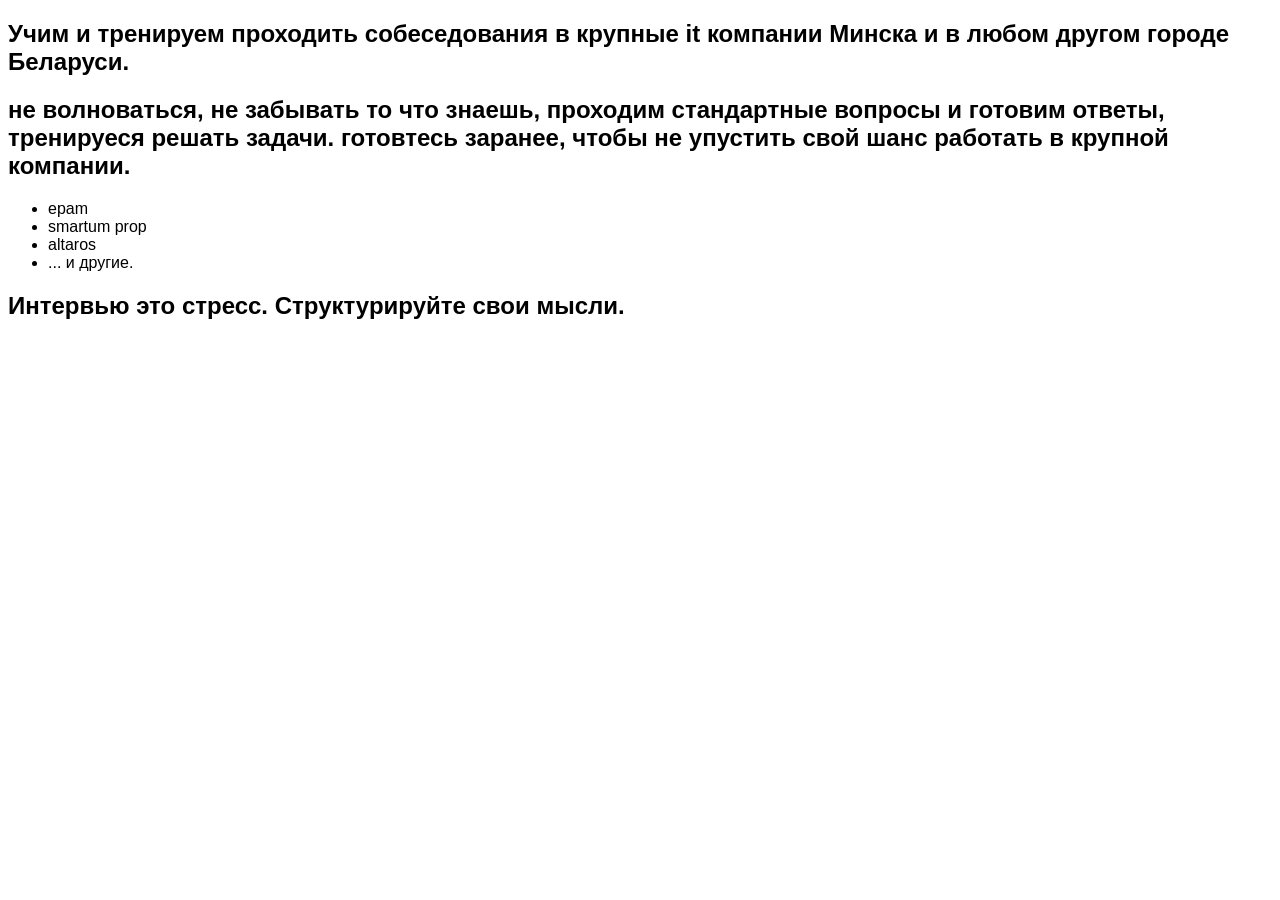
==== index.html @ dee412ed "Initial commit" ====
<!DOCTYPE html>
<html lang="ru">
<head>
    <meta charset="UTF-8">
    <meta name="viewport" content="user-scalable=no, initial-scale=1, maximum-scale=1, minimum-scale=1, width=device-width">
    <meta http-equiv="X-UA-Compatible" content="ie=edge">

    <title>Подготовка к собеседованию и интервью в ит (it) компании.</title>
    <meta name="description" content="">
    <!-- <meta name="description" content="Яндекс.Толока - интернет-сервис, позволяющий зарабатывать деньги в свободное время, выполняя
        несложные задания с компьютера или мобильного телефона, дома или в общественном транспорте, в Москве и любом другом городе России
        и других стран. Простой вывод заработанных денег разными способами."> -->

    <!-- <meta name="vkver" content="vk17489"> -->
    <!-- <meta name="google-site-verification" content="Tl2taapqHDZzDUDChW32rKt5Pr7rABOjNyBHF4schbQ"> -->

    <!-- <meta property="og:url" content="https://toloka.yandex.com/ru/">
        <meta property="og:title" content="Яндекс.Толока - заработок в интернете без вложений">
        <meta property="og:description" content="Яндекс.Толока - интернет-сервис, позволяющий зарабатывать деньги в свободное время, выполняя несложные задания с компьютера или мобильного телефона, дома или в общественном транспорте, в Москве и любом другом городе России и других стран. Простой вывод заработанных денег разными способами.">
        <meta property="og:image" content="/worker/assets/release-114.toloka_production.4361.2019-06-03.0ab2e4a/images/toloka-share.png">
        <meta property="og:site_name" content="Яндекс.Толока - заработок в интернете без вложений">
        <meta property="og:type" content="website"> -->

    <!-- <meta name="twitter:title" content="Яндекс.Толока - заработок в интернете без вложений">
        <meta name="twitter:description" content="Яндекс.Толока - интернет-сервис, позволяющий зарабатывать деньги в свободное время, выполняя несложные задания с компьютера или мобильного телефона, дома или в общественном транспорте, в Москве и любом другом городе России и других стран. Простой вывод заработанных денег разными способами.">
        <meta name="twitter:image" content="/worker/assets/release-114.toloka_production.4361.2019-06-03.0ab2e4a/images/toloka-share.png"> -->

    <link rel="shortcut icon" href="/favicon.ico">

    <style>
        body {
            font-family: -apple-system, BlinkMacSystemFont, Roboto, Open Sans, Helvetica Neue, sans-serif;
        }
    </style>
</head>
<body>
    <section class="summary">
        <h1 class="summary__title">Учим и тренируем проходить собеседования в крупные it компании Минска и в любом другом городе Беларуси.</h1>
        <h2 class="summary__subtitle">не волноваться, не забывать то что знаешь, проходим стандартные вопросы и готовим ответы, тренируеся решать задачи. готовтесь заранее, чтобы не упустить свой шанс работать в крупной компании.</h2>
    </section>
    <section class="placed-companies">
        <ul class="placed-companies__list">
            <li class="placed-companies__item">epam</li>
            <li class="placed-companies__item">smartum prop</li>
            <li class="placed-companies__item">altaros</li>
            <li class="placed-companies__item">... и другие.</li>
        </ul>
    </section>
    <section class="structure-prep">
        <h2 class="structure-prep__title">Интервью это стресс. Структурируйте свои мысли.</h2>
        <img src="" alt="" class="structure-prep__img" />
    </section>



</body>
</html>
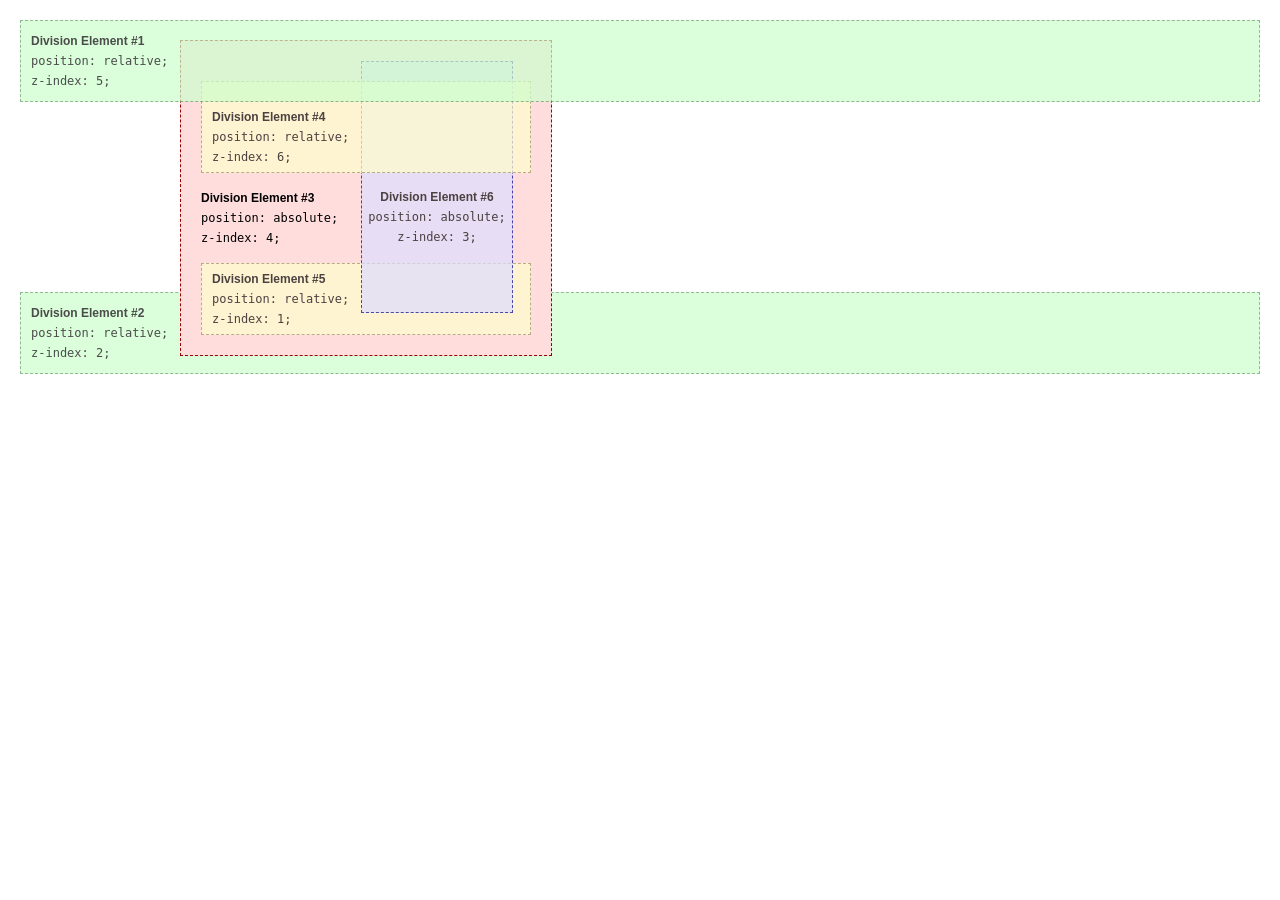
==== commit 7787e0e1: "Rename z-index.html to index.html" ====
--- a/index.html
+++ b/index.html
@@ -1,57 +1,109 @@
-<!DOCTYPE html>
-<html lang="ru">
-<head>
+  <!doctype html>
+  <html lang="en">
+  <head>
     <meta charset="UTF-8">
-    <meta name="viewport" content="user-scalable=no, initial-scale=1, maximum-scale=1, minimum-scale=1, width=device-width">
+    <meta name="viewport"
+          content="width=device-width, user-scalable=no, initial-scale=1.0, maximum-scale=1.0, minimum-scale=1.0">
     <meta http-equiv="X-UA-Compatible" content="ie=edge">
+    <title>Document</title>
+    <style class="cp-pen-styles">* {
+  margin: 0;
+}
+html {
+  padding: 20px;
+  font: 12px/20px Arial, sans-serif;
+}
+div {
+  opacity: 0.7;
+  position: relative;
+}
+h1 {
+  font: inherit;
+  font-weight: bold;
+}
+#div1,
+#div2 {
+  border: 1px dashed #696;
+  padding: 10px;
+  background-color: #cfc;
+}
+#div1 {
+  z-index: 5;
+  margin-bottom: 190px;
+}
+#div2 {
+  z-index: 2;
+}
+#div3 {
+  z-index: 4;
+  opacity: 1;
+  position: absolute;
+  top: 40px;
+  left: 180px;
+  width: 330px;
+  border: 1px dashed #900;
+  background-color: #fdd;
+  padding: 40px 20px 20px;
+}
+#div4,
+#div5 {
+  border: 1px dashed #996;
+  background-color: #ffc;
+}
+#div4 {
+  z-index: 6;
+  margin-bottom: 15px;
+  padding: 25px 10px 5px;
+}
+#div5 {
+  z-index: 1;
+  margin-top: 15px;
+  padding: 5px 10px;
+}
+#div6 {
+  z-index: 3;
+  position: absolute;
+  top: 20px;
+  left: 180px;
+  width: 150px;
+  height: 125px;
+  border: 1px dashed #009;
+  padding-top: 125px;
+  background-color: #ddf;
+  text-align: center;
+}</style>
+  </head>
+ <body>
 
-    <title>Подготовка к собеседованию и интервью в ит (it) компании.</title>
-    <meta name="description" content="">
-    <!-- <meta name="description" content="Яндекс.Толока - интернет-сервис, позволяющий зарабатывать деньги в свободное время, выполняя
-        несложные задания с компьютера или мобильного телефона, дома или в общественном транспорте, в Москве и любом другом городе России
-        и других стран. Простой вывод заработанных денег разными способами."> -->
-
-    <!-- <meta name="vkver" content="vk17489"> -->
-    <!-- <meta name="google-site-verification" content="Tl2taapqHDZzDUDChW32rKt5Pr7rABOjNyBHF4schbQ"> -->
-
-    <!-- <meta property="og:url" content="https://toloka.yandex.com/ru/">
-        <meta property="og:title" content="Яндекс.Толока - заработок в интернете без вложений">
-        <meta property="og:description" content="Яндекс.Толока - интернет-сервис, позволяющий зарабатывать деньги в свободное время, выполняя несложные задания с компьютера или мобильного телефона, дома или в общественном транспорте, в Москве и любом другом городе России и других стран. Простой вывод заработанных денег разными способами.">
-        <meta property="og:image" content="/worker/assets/release-114.toloka_production.4361.2019-06-03.0ab2e4a/images/toloka-share.png">
-        <meta property="og:site_name" content="Яндекс.Толока - заработок в интернете без вложений">
-        <meta property="og:type" content="website"> -->
-
-    <!-- <meta name="twitter:title" content="Яндекс.Толока - заработок в интернете без вложений">
-        <meta name="twitter:description" content="Яндекс.Толока - интернет-сервис, позволяющий зарабатывать деньги в свободное время, выполняя несложные задания с компьютера или мобильного телефона, дома или в общественном транспорте, в Москве и любом другом городе России и других стран. Простой вывод заработанных денег разными способами.">
-        <meta name="twitter:image" content="/worker/assets/release-114.toloka_production.4361.2019-06-03.0ab2e4a/images/toloka-share.png"> -->
-
-    <link rel="shortcut icon" href="/favicon.ico">
-
-    <style>
-        body {
-            font-family: -apple-system, BlinkMacSystemFont, Roboto, Open Sans, Helvetica Neue, sans-serif;
-        }
-    </style>
-</head>
-<body>
-    <section class="summary">
-        <h1 class="summary__title">Учим и тренируем проходить собеседования в крупные it компании Минска и в любом другом городе Беларуси.</h1>
-        <h2 class="summary__subtitle">не волноваться, не забывать то что знаешь, проходим стандартные вопросы и готовим ответы, тренируеся решать задачи. готовтесь заранее, чтобы не упустить свой шанс работать в крупной компании.</h2>
-    </section>
-    <section class="placed-companies">
-        <ul class="placed-companies__list">
-            <li class="placed-companies__item">epam</li>
-            <li class="placed-companies__item">smartum prop</li>
-            <li class="placed-companies__item">altaros</li>
-            <li class="placed-companies__item">... и другие.</li>
-        </ul>
-    </section>
-    <section class="structure-prep">
-        <h2 class="structure-prep__title">Интервью это стресс. Структурируйте свои мысли.</h2>
-        <img src="" alt="" class="structure-prep__img" />
-    </section>
-
-
-
+<div id="div1">
+<h1>Division Element #1</h1>
+<code>position: relative;<br>
+z-index: 5;</code>
+</div>
+<div id="div2">
+<h1>Division Element #2</h1>
+<code>position: relative;<br>
+z-index: 2;</code>
+</div>
+<div id="div3">
+<div id="div4">
+<h1>Division Element #4</h1>
+<code>position: relative;<br>
+z-index: 6;</code>
+</div>
+<h1>Division Element #3</h1>
+<code>position: absolute;<br>
+z-index: 4;</code>
+<div id="div5">
+<h1>Division Element #5</h1>
+<code>position: relative;<br>
+z-index: 1;</code>
+</div>
+<div id="div6">
+<h1>Division Element #6</h1>
+<code>position: absolute;<br>
+z-index: 3;</code>
+</div>
+</div>
 </body>
-</html>
+  </html>
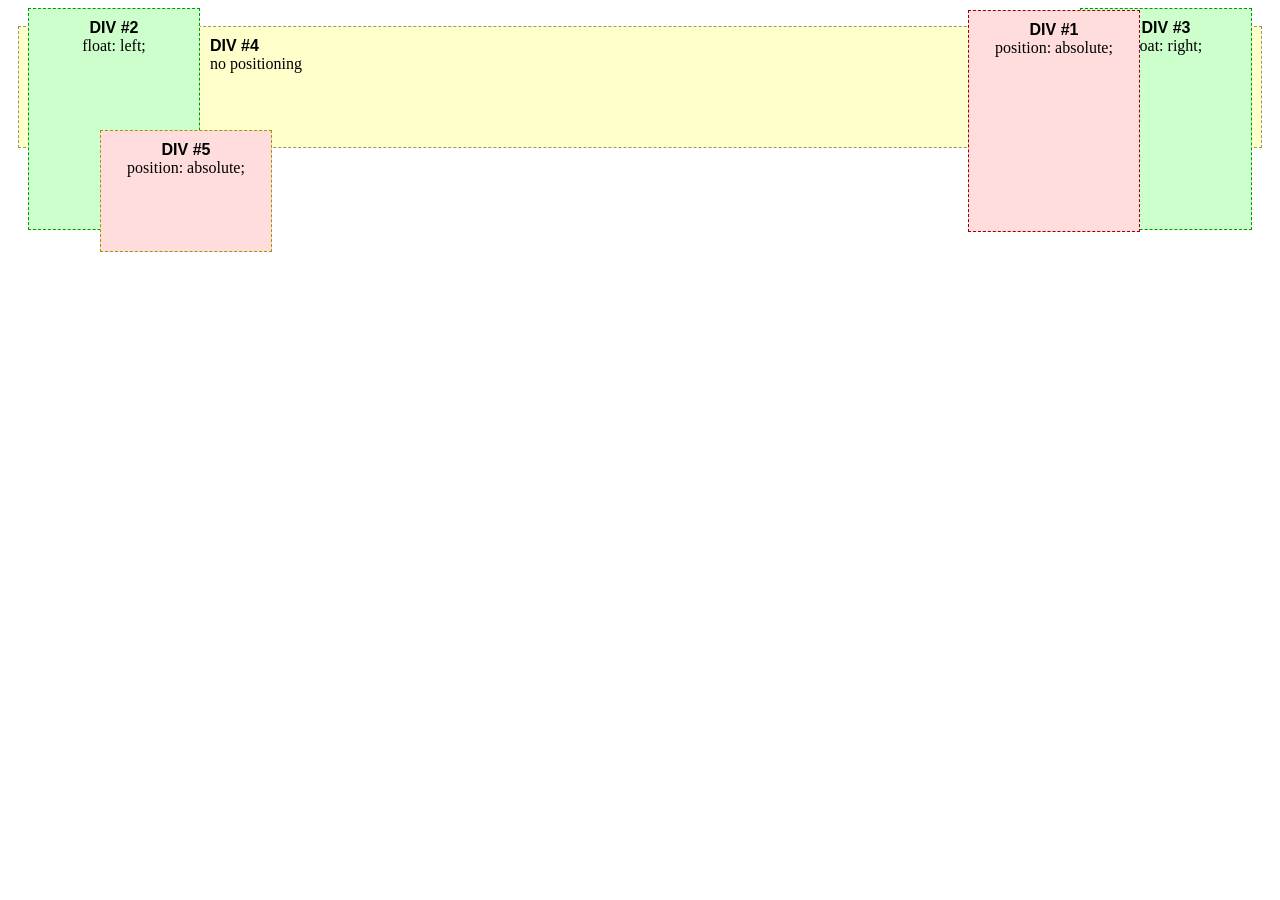
==== commit 7592f972: "Update index.html" ====
--- a/index.html
+++ b/index.html
@@ -6,104 +6,86 @@
           content="width=device-width, user-scalable=no, initial-scale=1.0, maximum-scale=1.0, minimum-scale=1.0">
     <meta http-equiv="X-UA-Compatible" content="ie=edge">
     <title>Document</title>
-    <style class="cp-pen-styles">* {
-  margin: 0;
+    <style class="cp-pen-styles">
+      
+div {
+  padding: 10px;
+  text-align: center;
 }
-html {
-  padding: 20px;
-  font: 12px/20px Arial, sans-serif;
+
+b {
+  font-family: sans-serif;
 }
-div {
-  opacity: 0.7;
-  position: relative;
+
+#abs1 {
+  position: absolute;
+  width: 150px;
+  height: 200px;
+  top: 10px;
+  right: 140px;
+  border: 1px dashed #900;
+  background-color: #fdd;
 }
-h1 {
-  font: inherit;
-  font-weight: bold;
+
+#sta1 {
+  height: 100px;
+  border: 1px dashed #996;
+  background-color: #ffc;
+  margin: 0px 10px 0px 10px;
+  text-align: left;
 }
-#div1,
-#div2 {
-  border: 1px dashed #696;
-  padding: 10px;
+
+#flo1 {
+  margin: 0px 10px 0px 20px;
+  float: left;
+  width: 150px;
+  height: 200px;
+  border: 1px dashed #090;
   background-color: #cfc;
 }
-#div1 {
-  z-index: 5;
-  margin-bottom: 190px;
+
+#flo2 {
+  margin: 0px 20px 0px 10px;
+  float: right;
+  width: 150px;
+  height: 200px;
+  border: 1px dashed #090;
+  background-color: #cfc;
 }
-#div2 {
-  z-index: 2;
+
+#abs2 {
+  position: absolute;
+  width: 150px;
+  height: 100px;
+  top: 130px;
+  left: 100px;
+  border: 1px dashed #990;
+  background-color: #fdd;
 }
-#div3 {
-  z-index: 4;
-  opacity: 1;
-  position: absolute;
-  top: 40px;
-  left: 180px;
-  width: 330px;
-  border: 1px dashed #900;
-  background-color: #fdd;
-  padding: 40px 20px 20px;
-}
-#div4,
-#div5 {
-  border: 1px dashed #996;
-  background-color: #ffc;
-}
-#div4 {
-  z-index: 6;
-  margin-bottom: 15px;
-  padding: 25px 10px 5px;
-}
-#div5 {
-  z-index: 1;
-  margin-top: 15px;
-  padding: 5px 10px;
-}
-#div6 {
-  z-index: 3;
-  position: absolute;
-  top: 20px;
-  left: 180px;
-  width: 150px;
-  height: 125px;
-  border: 1px dashed #009;
-  padding-top: 125px;
-  background-color: #ddf;
-  text-align: center;
-}</style>
+      
+    </style>
   </head>
  <body>
 
-<div id="div1">
-<h1>Division Element #1</h1>
-<code>position: relative;<br>
-z-index: 5;</code>
-</div>
-<div id="div2">
-<h1>Division Element #2</h1>
-<code>position: relative;<br>
-z-index: 2;</code>
-</div>
-<div id="div3">
-<div id="div4">
-<h1>Division Element #4</h1>
-<code>position: relative;<br>
-z-index: 6;</code>
-</div>
-<h1>Division Element #3</h1>
-<code>position: absolute;<br>
-z-index: 4;</code>
-<div id="div5">
-<h1>Division Element #5</h1>
-<code>position: relative;<br>
-z-index: 1;</code>
-</div>
-<div id="div6">
-<h1>Division Element #6</h1>
-<code>position: absolute;<br>
-z-index: 3;</code>
-</div>
-</div>
+   <!-- Learn about this code on MDN: https://developer.mozilla.org/en-US/docs/Web/CSS/CSS_Positioning/Understanding_z_index/Stacking_and_float -->
+
+<div id="abs1">
+  <b>DIV #1</b><br />position: absolute;</div>
+
+<div id="flo1">
+  <b>DIV #2</b><br />float: left;</div>
+
+<div id="flo2">
+  <b>DIV #3</b><br />float: right;</div>
+
+<br />
+
+<div id="sta1">
+  <b>DIV #4</b><br />no positioning</div>
+
+<div id="abs2">
+  <b>DIV #5</b><br />position: absolute;</div>
+
+   
 </body>
   </html>
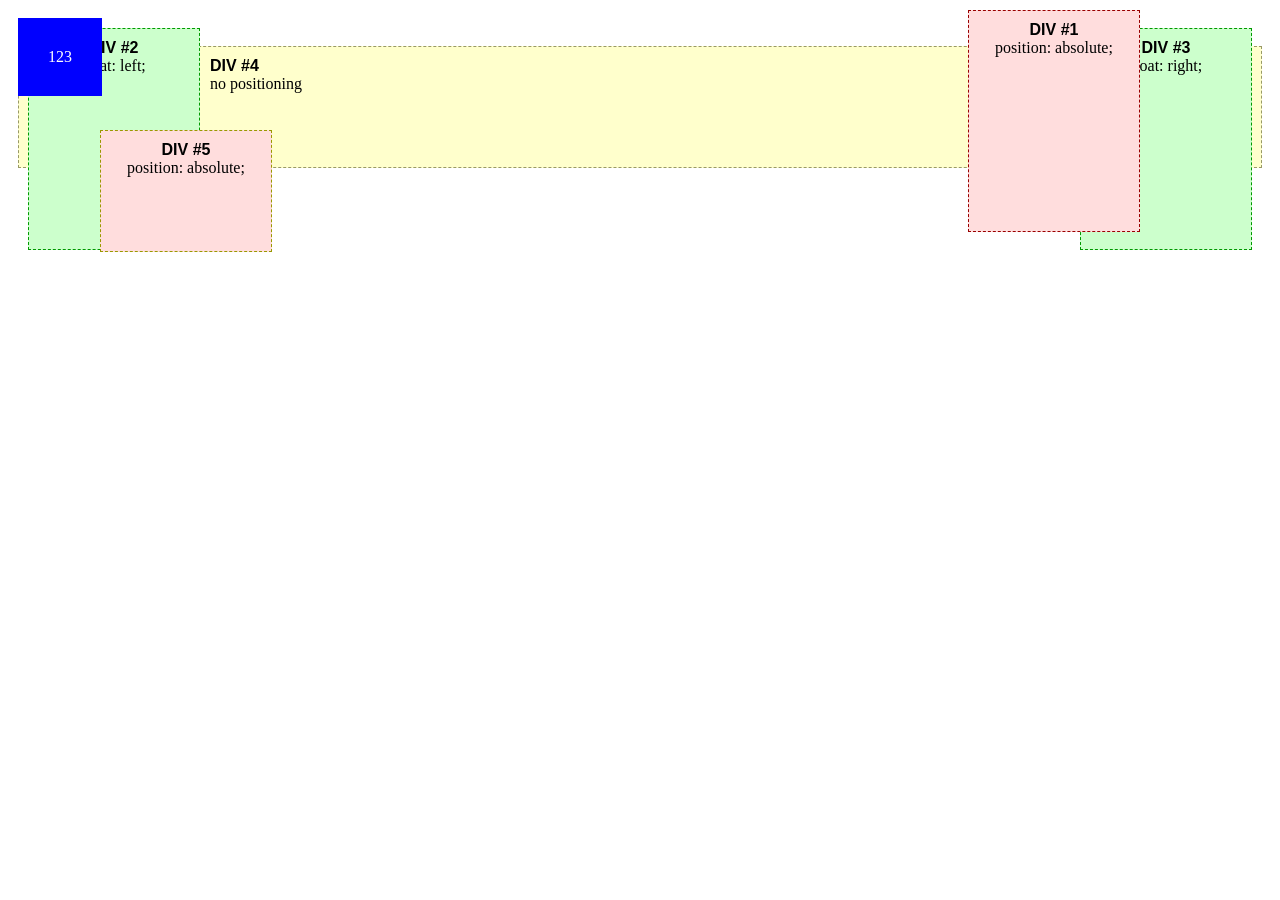
==== commit 77fe6247: "Update index.html" ====
--- a/index.html
+++ b/index.html
@@ -69,6 +69,17 @@
 
    <!-- Learn about this code on MDN: https://developer.mozilla.org/en-US/docs/Web/CSS/CSS_Positioning/Understanding_z_index/Stacking_and_float -->
 
+<div style="
+    position: relative;
+">
+  <div style="
+      position: absolute;
+      background: blue;
+      color: white;
+      padding: 30px;
+  ">123</div>
+</div>
+   
 <div id="abs1">
   <b>DIV #1</b><br />position: absolute;</div>
 
